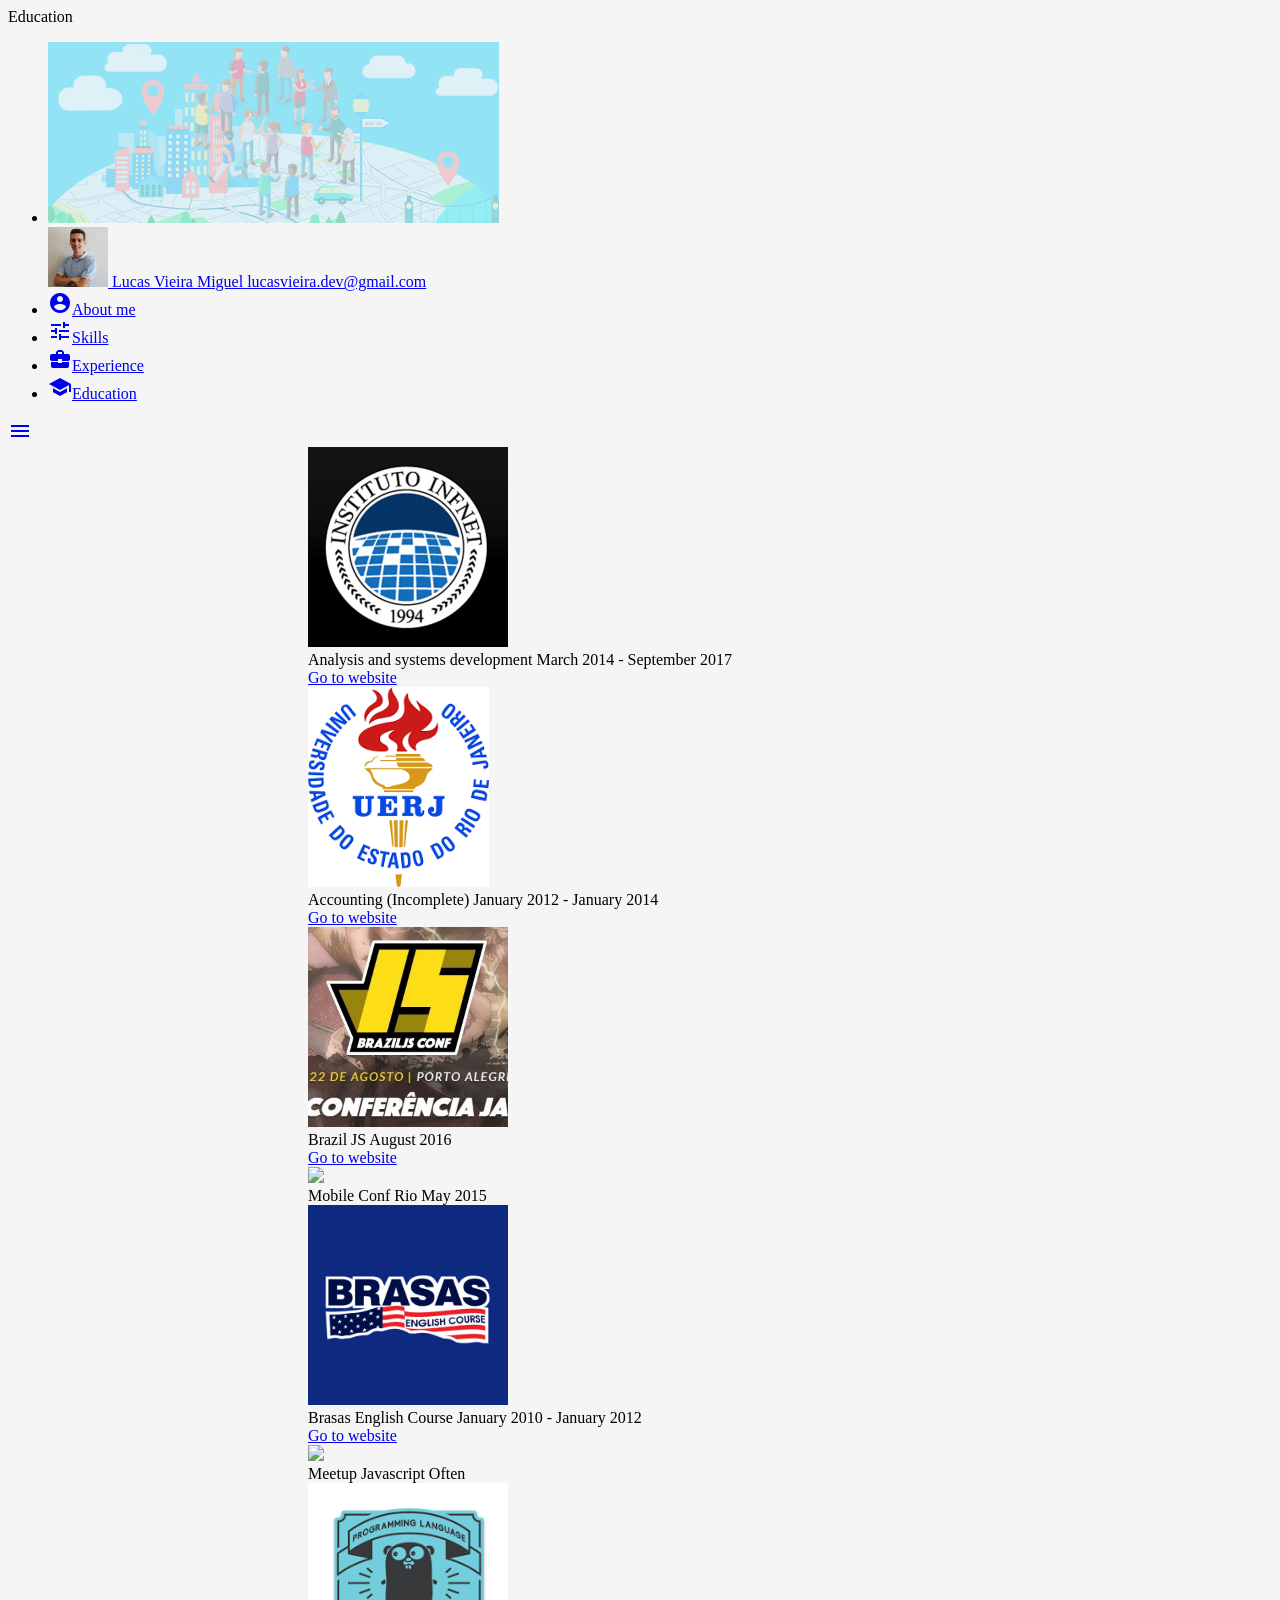
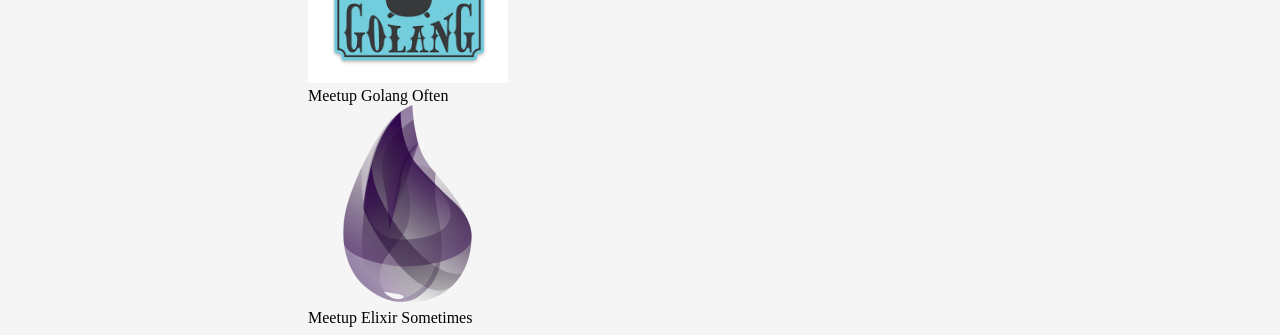
==== education.html @ 32d361c5 "my new resume" ====
<!DOCTYPE html>
<html>
  <head>
    <!--Import Google Icon Font-->
    <link href="https://fonts.googleapis.com/icon?family=Material+Icons" rel="stylesheet">
    <script src="https://use.fontawesome.com/1cb511d30d.js"></script>
    <!--Import materialize.css-->
    <script type="text/javascript" src="https://code.jquery.com/jquery-3.2.1.min.js"></script>
    <script src="https://cdnjs.cloudflare.com/ajax/libs/materialize/0.100.2/js/materialize.min.js"></script>

    <link rel="stylesheet" href="https://cdnjs.cloudflare.com/ajax/libs/materialize/0.100.2/css/materialize.min.css">
    <link rel="stylesheet" href="styles.css">
    <script type="text/javascript" src="scripts.js"></script>
    <!--Let browser know website is optimized for mobile-->
    <meta name="viewport" content="width=device-width, initial-scale=1.0"/>
  </head>

  <body>
    <nav>
      <div class="nav-wrapper blue">
        <span class="brand-logo">Education</span>
        <ul id="slide-out" class="side-nav fixed">
          <li>
            <div class="user-view">
              <a href="index.html">
                <div class="background blue">
                  <img style="height: 100%; opacity: 0.4;" src="imgs/profile_background.jpg">
                </div>
                <img src="imgs/id.jpg" class="circle" width="60">
                <span class="white-text name">Lucas Vieira Miguel</span>
                <span class="white-text email">lucasvieira.dev@gmail.com</span>
              </a>
            </div>
          </li>
          <li><a href="index.html"><i class="material-icons">account_circle</i>About me</a></li>
          <li><a href="skills.html"><i class="material-icons">tune</i>Skills</a></li>
          <li><a href="experience.html"><i class="material-icons">business_center</i>Experience</a></li>
          <li class="active"><a href="education.html"><i class="material-icons">school</i>Education</a></li>
        </ul>
        <a href="#" data-activates="slide-out" class="button-collapse"><i class="material-icons">menu</i></a>
      </div>
    </nav>

    <main>
      <div class="row">
        <div class="col s12 m6">
          <div class="card horizontal">
            <div class="card-image">
              <img src="imgs/infnet.jpeg">
            </div>
            <div class="card-stacked">
              <div class="card-content">
                <span class="card-title fix-margin-bottom">Analysis and systems development</span>
                <span>March 2014 - September 2017</span>
              </div>
              <div class="card-action">
                <a class="blue-text" href="https://www.infnet.edu.br/infnet/" target="_blank">Go to website</a>
              </div>
            </div>
          </div>
        </div>
        <div class="col s12 m6">
          <div class="card horizontal">
            <div class="card-image">
              <img src="imgs/uerj.jpg">
            </div>
            <div class="card-stacked">
              <div class="card-content">
                <span class="card-title fix-margin-bottom">Accounting (Incomplete)</span>
                <span>January 2012 - January 2014</span>
              </div>
              <div class="card-action">
                <a class="blue-text" href="http://www.uerj.br/" target="_blank">Go to website</a>
              </div>
            </div>
          </div>
        </div>
      </div>
      <div class="row">
        <div class="col s12 m6">
          <div class="card horizontal">
            <div class="card-image">
              <img src="imgs/braziljs.jpg">
            </div>
            <div class="card-stacked">
              <div class="card-content">
                <span class="card-title fix-margin-bottom">Brazil JS</span>
                <span>August 2016</span>
              </div>
              <div class="card-action">
                <a class="blue-text" href="https://braziljs.org/" target="_blank">Go to website</a>
              </div>
            </div>
          </div>
        </div>
        <div class="col s12 m6">
          <div class="card horizontal">
            <div class="card-image">
              <img src="imgs/caelum.jpg">
            </div>
            <div class="card-stacked">
              <div class="card-content">
                <span class="card-title fix-margin-bottom">Mobile Conf Rio</span>
                <span>May 2015</span>
              </div>
            </div>
          </div>
        </div>
      </div>
      <div class="row">
        <div class="col s12 m6">
          <div class="card horizontal">
            <div class="card-image">
              <img src="imgs/brasas.jpg">
            </div>
            <div class="card-stacked">
              <div class="card-content">
                <span class="card-title fix-margin-bottom">Brasas English Course</span>
                <span>January 2010 - January 2012</span>
              </div>
              <div class="card-action">
                <a class="blue-text" href="http://www.brasas.com.br/" target="_blank">Go to website</a>
              </div>
            </div>
          </div>
        </div>      

        <div class="col s12 m6">
          <div class="card horizontal">
            <div class="card-image">
              <img src="imgs/js.jpg">
            </div>
            <div class="card-stacked">
              <div class="card-content">
                <span class="card-title fix-margin-bottom">Meetup Javascript</span>
                <span>Often</span>
              </div>
            </div>
          </div>
        </div>

      </div>
      <div class="row">
        <div class="col s12 m6">
          <div class="card horizontal">
            <div class="card-image">
              <img src="imgs/golang.jpg">
            </div>
            <div class="card-stacked">
              <div class="card-content">
                <span class="card-title fix-margin-bottom">Meetup Golang</span>
                <span>Often</span>
              </div>
            </div>
          </div>
        </div>
        <div class="col s12 m6">
          <div class="card horizontal">
            <div class="card-image">
              <img src="imgs/elixir.jpg">
            </div>
            <div class="card-stacked">
              <div class="card-content">
                <span class="card-title fix-margin-bottom">Meetup Elixir</span>
                <span>Sometimes</span>
              </div>
            </div>
          </div>
        </div>
      </div>
    </main>

  </body>
</html>
---- styles.css ----
html {
  background-color: #F5F5F5 ;
}

header, main, footer {
  padding-left: 300px;  
}

@media only screen and (max-width : 992px) {
  header, main, footer {
    padding-left: 0;
  }
  .pagination li a {
    padding: 0 4px;
  }
}

.fix-min-height {
  min-height: 62px !important;
}

.line-height-to-center {
  line-height: 42px !important;
}

.fix-margin-bottom {
  margin-bottom: 0px !important;
}

.card img {
    max-height: 200px;
    object-fit: cover;
}
.card img.materialized.active {
    max-height: none;
    object-fit: none;
}

.padding-bottom-1 {
  padding-bottom: 1rem;
}
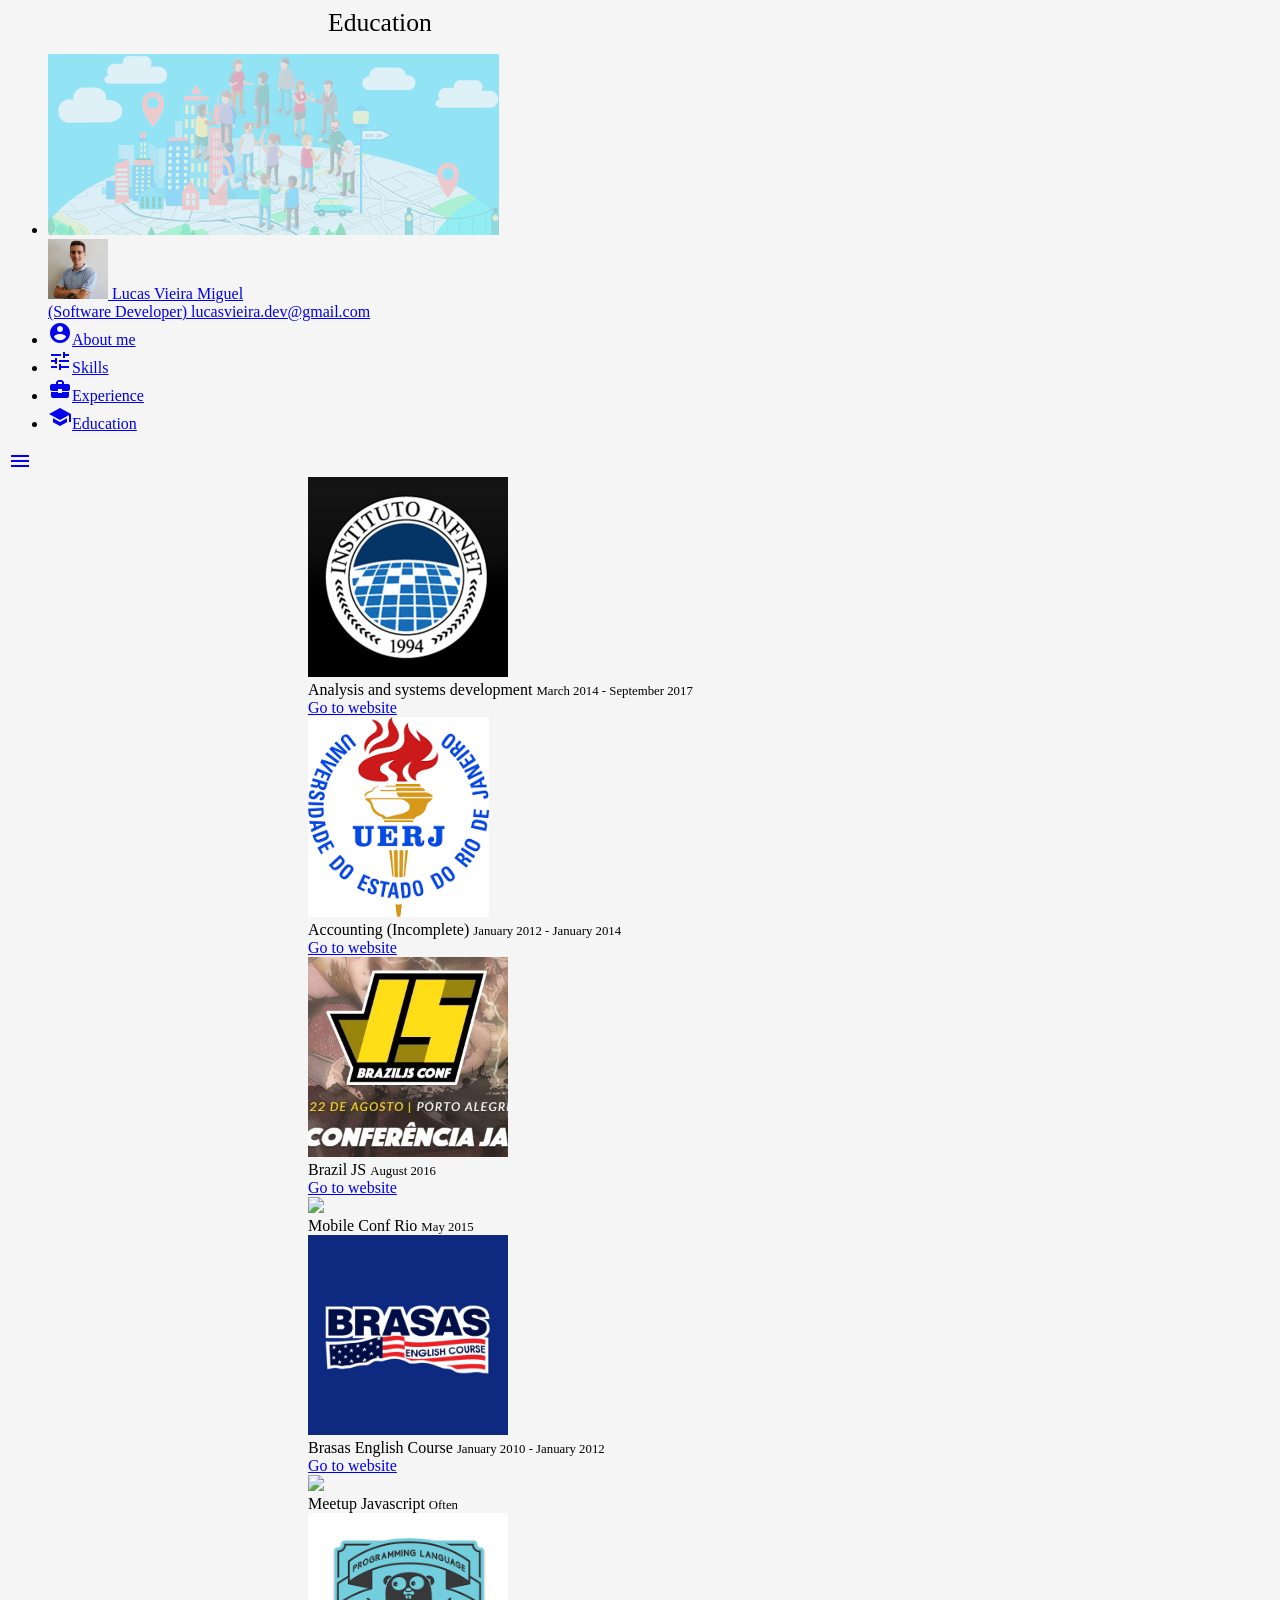
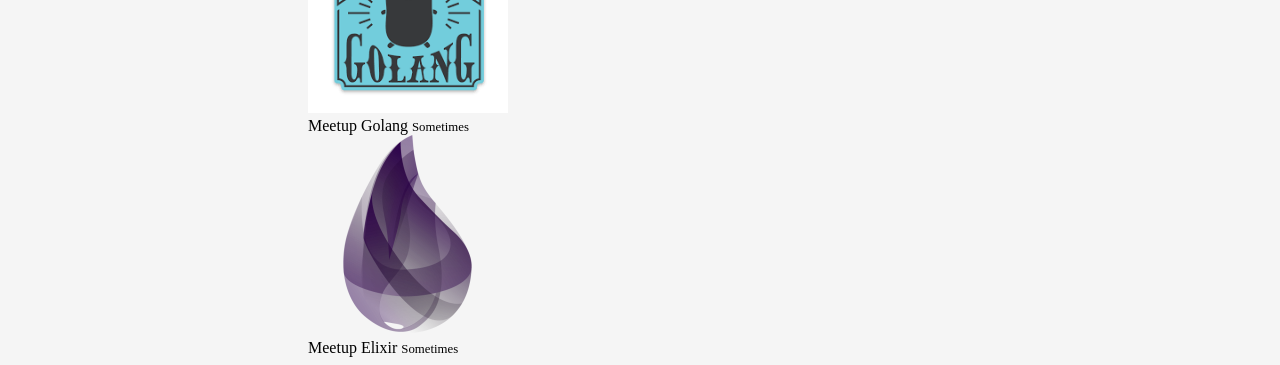
==== commit dd7a13ba: "refresh css" ====
--- a/education.html
+++ b/education.html
@@ -9,16 +9,19 @@
     <script src="https://cdnjs.cloudflare.com/ajax/libs/materialize/0.100.2/js/materialize.min.js"></script>
 
     <link rel="stylesheet" href="https://cdnjs.cloudflare.com/ajax/libs/materialize/0.100.2/css/materialize.min.css">
-    <link rel="stylesheet" href="styles.css">
+    <link rel="stylesheet" href="styles-2.css">
     <script type="text/javascript" src="scripts.js"></script>
     <!--Let browser know website is optimized for mobile-->
+    <title>Lucas Vieira Miguel - Software Developer</title>
+    <meta name="description" content="my resume"/>
+    <link rel="shortcut icon" type="image/png" href="imgs/letter-l.png"/>
     <meta name="viewport" content="width=device-width, initial-scale=1.0"/>
   </head>
 
   <body>
     <nav>
       <div class="nav-wrapper blue">
-        <span class="brand-logo">Education</span>
+        <span class="brand-logo title-padding better-title">Education</span>
         <ul id="slide-out" class="side-nav fixed">
           <li>
             <div class="user-view">
@@ -27,7 +30,7 @@
                   <img style="height: 100%; opacity: 0.4;" src="imgs/profile_background.jpg">
                 </div>
                 <img src="imgs/id.jpg" class="circle" width="60">
-                <span class="white-text name">Lucas Vieira Miguel</span>
+                <span class="white-text name">Lucas Vieira Miguel<br>(Software Developer)</span>
                 <span class="white-text email">lucasvieira.dev@gmail.com</span>
               </a>
             </div>
@@ -51,7 +54,7 @@
             <div class="card-stacked">
               <div class="card-content">
                 <span class="card-title fix-margin-bottom">Analysis and systems development</span>
-                <span>March 2014 - September 2017</span>
+                <span class="subtitle">March 2014 - September 2017</span>
               </div>
               <div class="card-action">
                 <a class="blue-text" href="https://www.infnet.edu.br/infnet/" target="_blank">Go to website</a>
@@ -67,7 +70,7 @@
             <div class="card-stacked">
               <div class="card-content">
                 <span class="card-title fix-margin-bottom">Accounting (Incomplete)</span>
-                <span>January 2012 - January 2014</span>
+                <span class="subtitle">January 2012 - January 2014</span>
               </div>
               <div class="card-action">
                 <a class="blue-text" href="http://www.uerj.br/" target="_blank">Go to website</a>
@@ -85,7 +88,7 @@
             <div class="card-stacked">
               <div class="card-content">
                 <span class="card-title fix-margin-bottom">Brazil JS</span>
-                <span>August 2016</span>
+                <span class="subtitle">August 2016</span>
               </div>
               <div class="card-action">
                 <a class="blue-text" href="https://braziljs.org/" target="_blank">Go to website</a>
@@ -101,7 +104,7 @@
             <div class="card-stacked">
               <div class="card-content">
                 <span class="card-title fix-margin-bottom">Mobile Conf Rio</span>
-                <span>May 2015</span>
+                <span class="subtitle">May 2015</span>
               </div>
             </div>
           </div>
@@ -116,7 +119,7 @@
             <div class="card-stacked">
               <div class="card-content">
                 <span class="card-title fix-margin-bottom">Brasas English Course</span>
-                <span>January 2010 - January 2012</span>
+                <span class="subtitle">January 2010 - January 2012</span>
               </div>
               <div class="card-action">
                 <a class="blue-text" href="http://www.brasas.com.br/" target="_blank">Go to website</a>
@@ -133,7 +136,7 @@
             <div class="card-stacked">
               <div class="card-content">
                 <span class="card-title fix-margin-bottom">Meetup Javascript</span>
-                <span>Often</span>
+                <span class="subtitle">Often</span>
               </div>
             </div>
           </div>
@@ -149,7 +152,7 @@
             <div class="card-stacked">
               <div class="card-content">
                 <span class="card-title fix-margin-bottom">Meetup Golang</span>
-                <span>Often</span>
+                <span class="subtitle">Sometimes</span>
               </div>
             </div>
           </div>
@@ -162,7 +165,7 @@
             <div class="card-stacked">
               <div class="card-content">
                 <span class="card-title fix-margin-bottom">Meetup Elixir</span>
-                <span>Sometimes</span>
+                <span class="subtitle">Sometimes</span>
               </div>
             </div>
           </div>
--- a/styles-2.css
+++ b/styles-2.css
@@ -0,0 +1,69 @@
+html {
+  background-color: #F5F5F5 ;
+}
+
+header, main, footer {
+  padding-left: 300px;  
+}
+
+@media only screen and (max-width : 992px) {
+  header, main, footer {
+    padding-left: 0;
+  }
+  .pagination li a {
+    padding: 0 4px;
+  }
+}
+
+@media only screen and (min-width : 992px) {
+  .title-padding {
+    padding-left: 320px !important;
+  }
+}
+
+.better-title {
+  font-size: 1.6rem !important;
+}
+
+
+.fix-min-height {
+  min-height: 62px !important;
+}
+
+.line-height-to-center {
+  line-height: 42px !important;
+}
+
+.fix-margin-bottom {
+  margin-bottom: 0px !important;
+}
+
+.card img {
+  max-height: 200px;
+  object-fit: cover;
+}
+
+.card img.materialized.active {
+  max-height: none;
+  object-fit: none;
+}
+
+.img-cover {
+  max-height: 245px !important;
+  opacity: 0.7;
+  object-position: 0% 35%;
+}
+
+.padding-bottom-1 {
+  padding-bottom: 1rem;
+}
+
+.cover-description {
+  padding: 5px;
+  font-size: 0.7rem;
+}
+
+.subtitle {
+  font-size: 0.8rem;
+  font-weight: 500;
+}
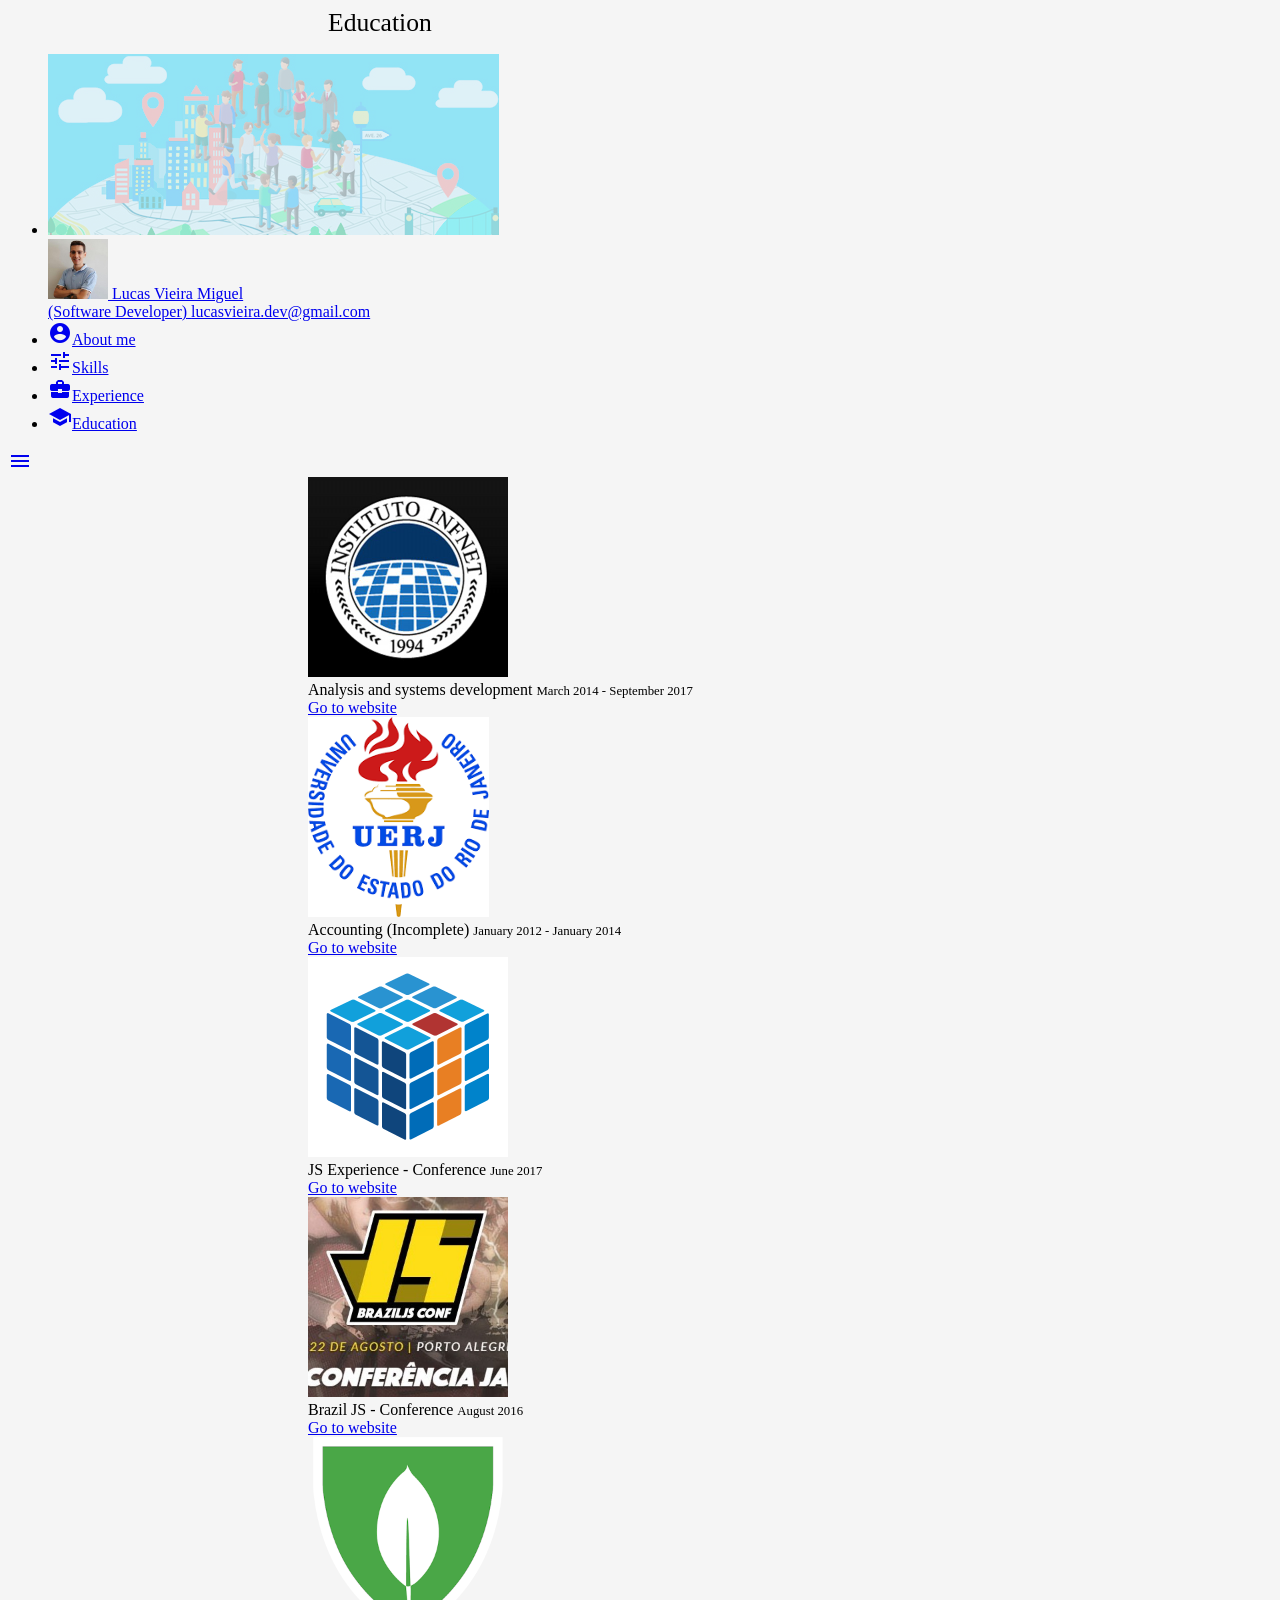
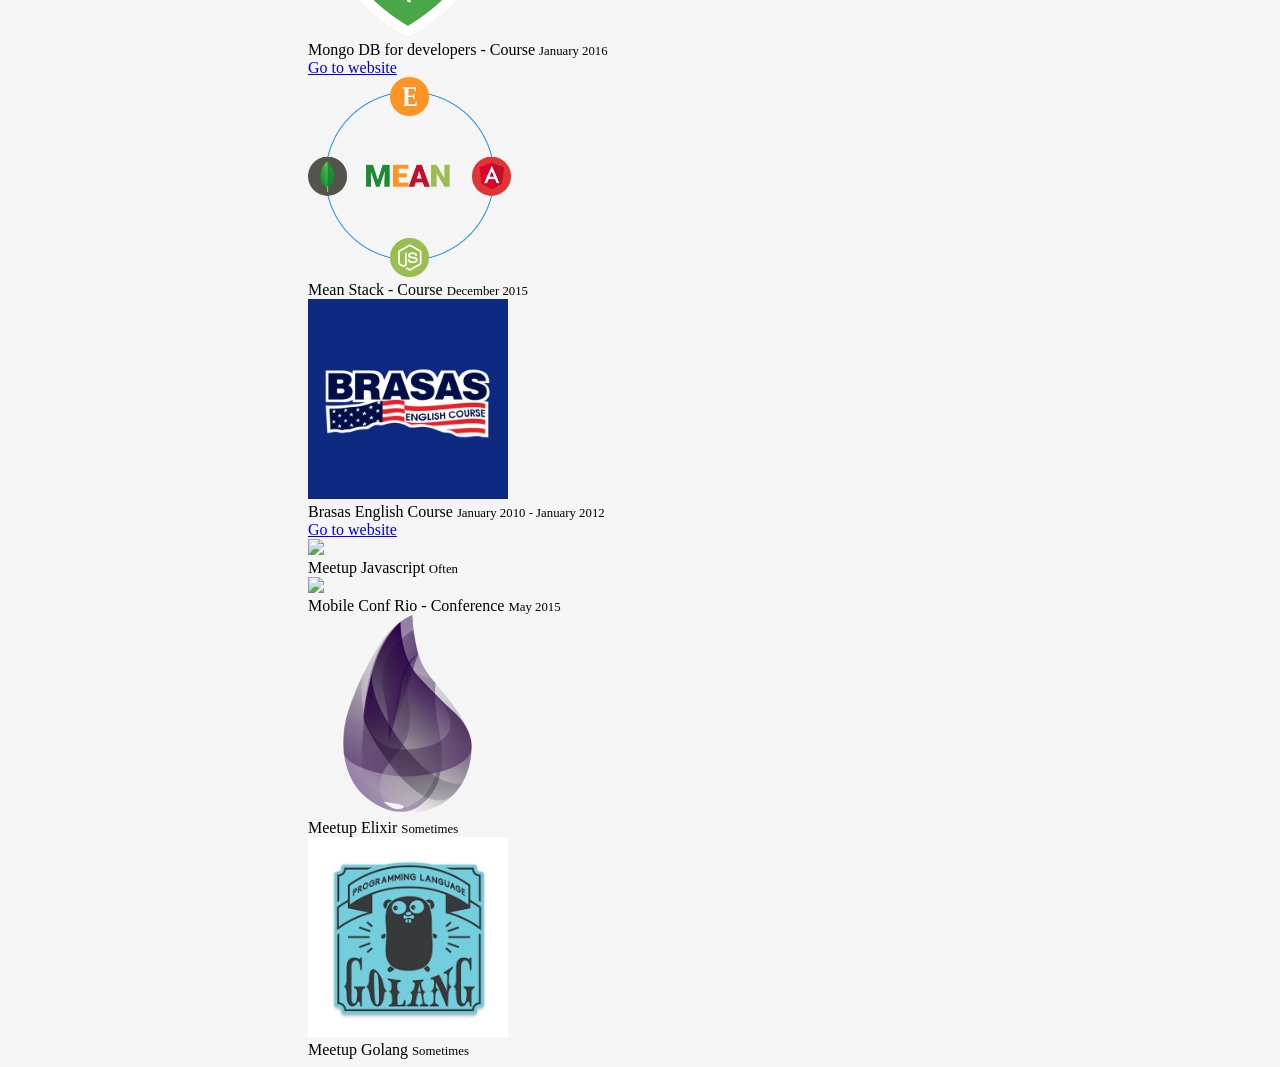
==== commit 107e1992: "more courses" ====
--- a/education.html
+++ b/education.html
@@ -83,11 +83,27 @@
         <div class="col s12 m6">
           <div class="card horizontal">
             <div class="card-image">
+              <img src="imgs/imasters.jpg">
+            </div>
+            <div class="card-stacked">
+              <div class="card-content">
+                <span class="card-title fix-margin-bottom">JS Experience - Conference</span>
+                <span class="subtitle">June 2017</span>
+              </div>
+              <div class="card-action">
+                <a class="blue-text" href="https://eventos.imasters.com.br/jsexperience/" target="_blank">Go to website</a>
+              </div>
+            </div>
+          </div>
+        </div>
+        <div class="col s12 m6">
+          <div class="card horizontal">
+            <div class="card-image">
               <img src="imgs/braziljs.jpg">
             </div>
             <div class="card-stacked">
               <div class="card-content">
-                <span class="card-title fix-margin-bottom">Brazil JS</span>
+                <span class="card-title fix-margin-bottom">Brazil JS - Conference</span>
                 <span class="subtitle">August 2016</span>
               </div>
               <div class="card-action">
@@ -96,15 +112,33 @@
             </div>
           </div>
         </div>
-        <div class="col s12 m6">
-          <div class="card horizontal">
-            <div class="card-image">
-              <img src="imgs/caelum.jpg">
-            </div>
-            <div class="card-stacked">
-              <div class="card-content">
-                <span class="card-title fix-margin-bottom">Mobile Conf Rio</span>
-                <span class="subtitle">May 2015</span>
+      </div>
+      <div class="row">
+        <div class="col s12 m6">
+          <div class="card horizontal">
+            <div class="card-image">
+              <img src="imgs/mongodb.jpg">
+            </div>
+            <div class="card-stacked">
+              <div class="card-content">
+                <span class="card-title fix-margin-bottom">Mongo DB for developers - Course</span>
+                <span class="subtitle">January 2016</span>
+              </div>
+              <div class="card-action">
+                <a class="blue-text" href="https://university.mongodb.com/courses/M101P/about" target="_blank">Go to website</a>
+              </div>
+            </div>
+          </div>
+        </div>
+        <div class="col s12 m6">
+          <div class="card horizontal">
+            <div class="card-image">
+              <img src="imgs/mean.jpg">
+            </div>
+            <div class="card-stacked">
+              <div class="card-content">
+                <span class="card-title fix-margin-bottom">Mean Stack - Course</span>
+                <span class="subtitle">December 2015</span>
               </div>
             </div>
           </div>
@@ -147,6 +181,34 @@
         <div class="col s12 m6">
           <div class="card horizontal">
             <div class="card-image">
+              <img src="imgs/caelum.jpg">
+            </div>
+            <div class="card-stacked">
+              <div class="card-content">
+                <span class="card-title fix-margin-bottom">Mobile Conf Rio - Conference</span>
+                <span class="subtitle">May 2015</span>
+              </div>
+            </div>
+          </div>
+        </div>
+        <div class="col s12 m6">
+          <div class="card horizontal">
+            <div class="card-image">
+              <img src="imgs/elixir.jpg">
+            </div>
+            <div class="card-stacked">
+              <div class="card-content">
+                <span class="card-title fix-margin-bottom">Meetup Elixir</span>
+                <span class="subtitle">Sometimes</span>
+              </div>
+            </div>
+          </div>
+        </div>
+      </div>
+      <div class="row">
+        <div class="col s12 m6">
+          <div class="card horizontal">
+            <div class="card-image">
               <img src="imgs/golang.jpg">
             </div>
             <div class="card-stacked">
@@ -157,19 +219,6 @@
             </div>
           </div>
         </div>
-        <div class="col s12 m6">
-          <div class="card horizontal">
-            <div class="card-image">
-              <img src="imgs/elixir.jpg">
-            </div>
-            <div class="card-stacked">
-              <div class="card-content">
-                <span class="card-title fix-margin-bottom">Meetup Elixir</span>
-                <span class="subtitle">Sometimes</span>
-              </div>
-            </div>
-          </div>
-        </div>
       </div>
     </main>
 
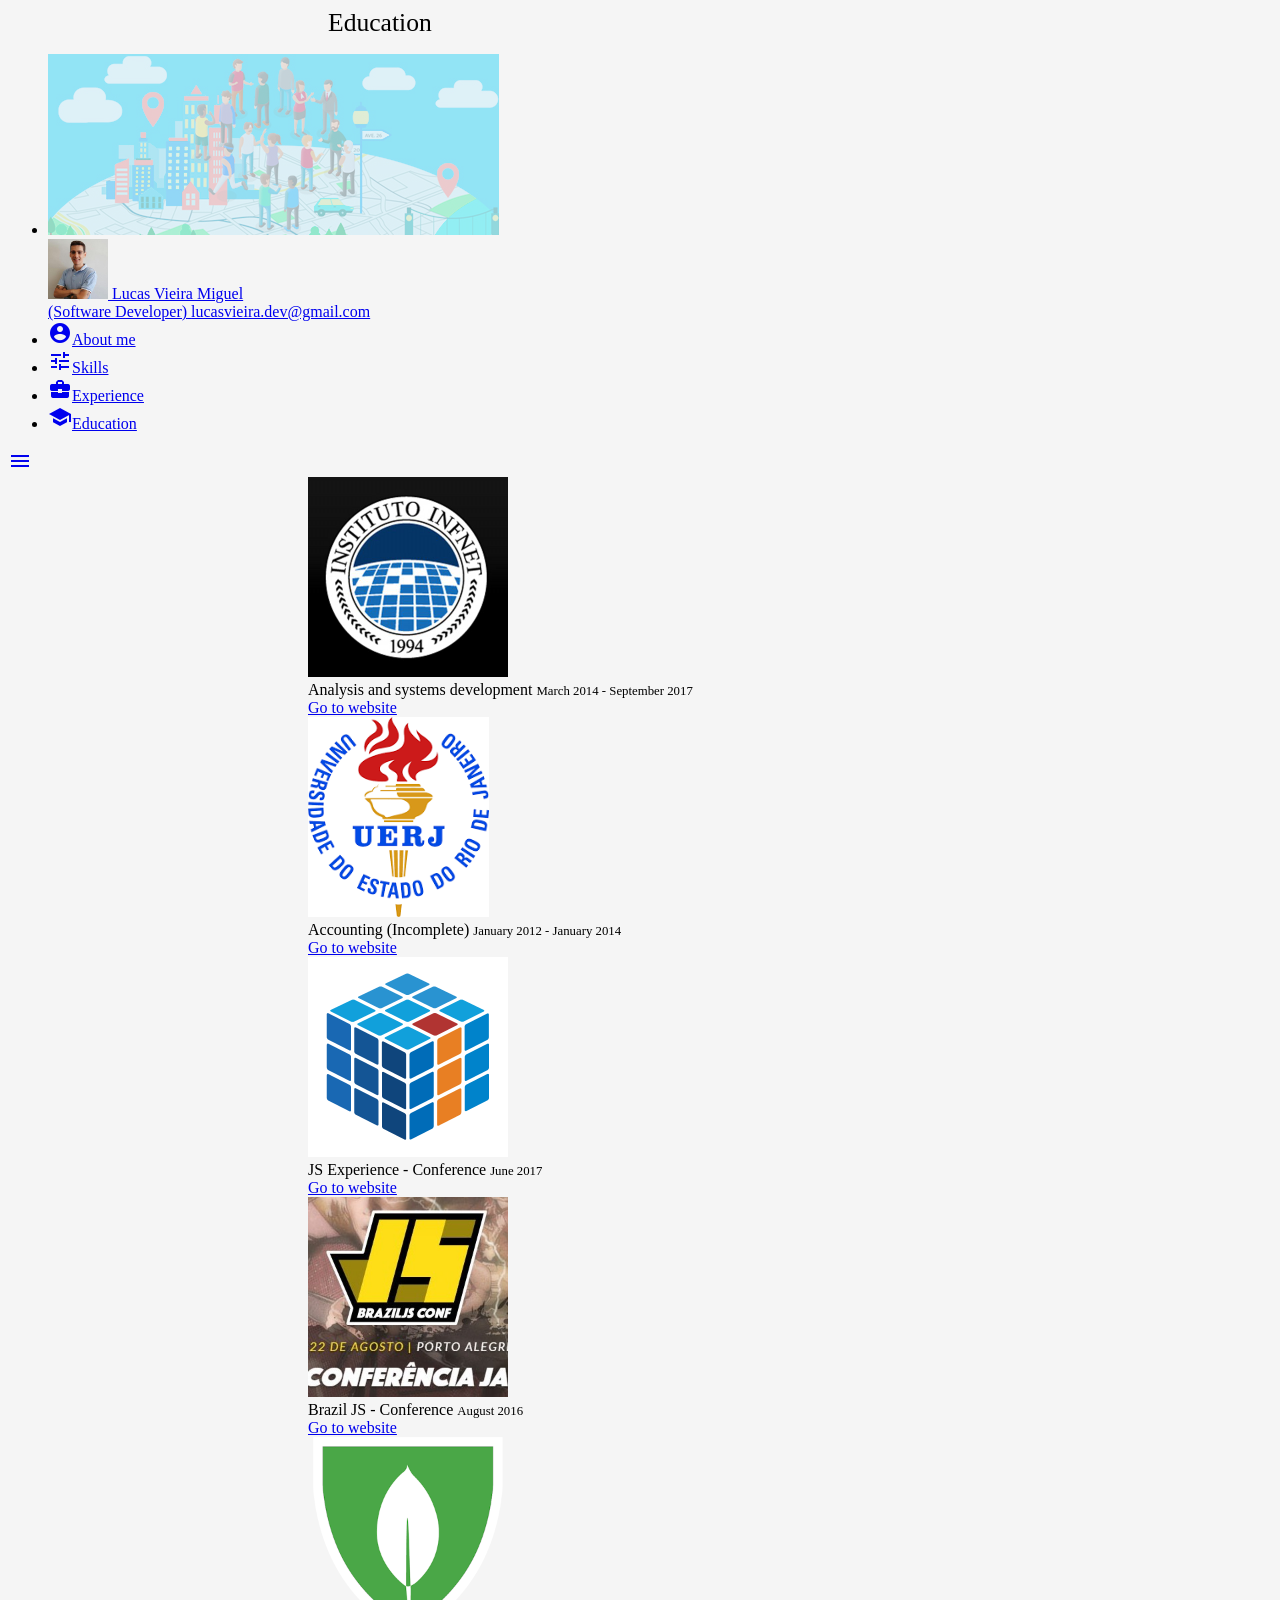
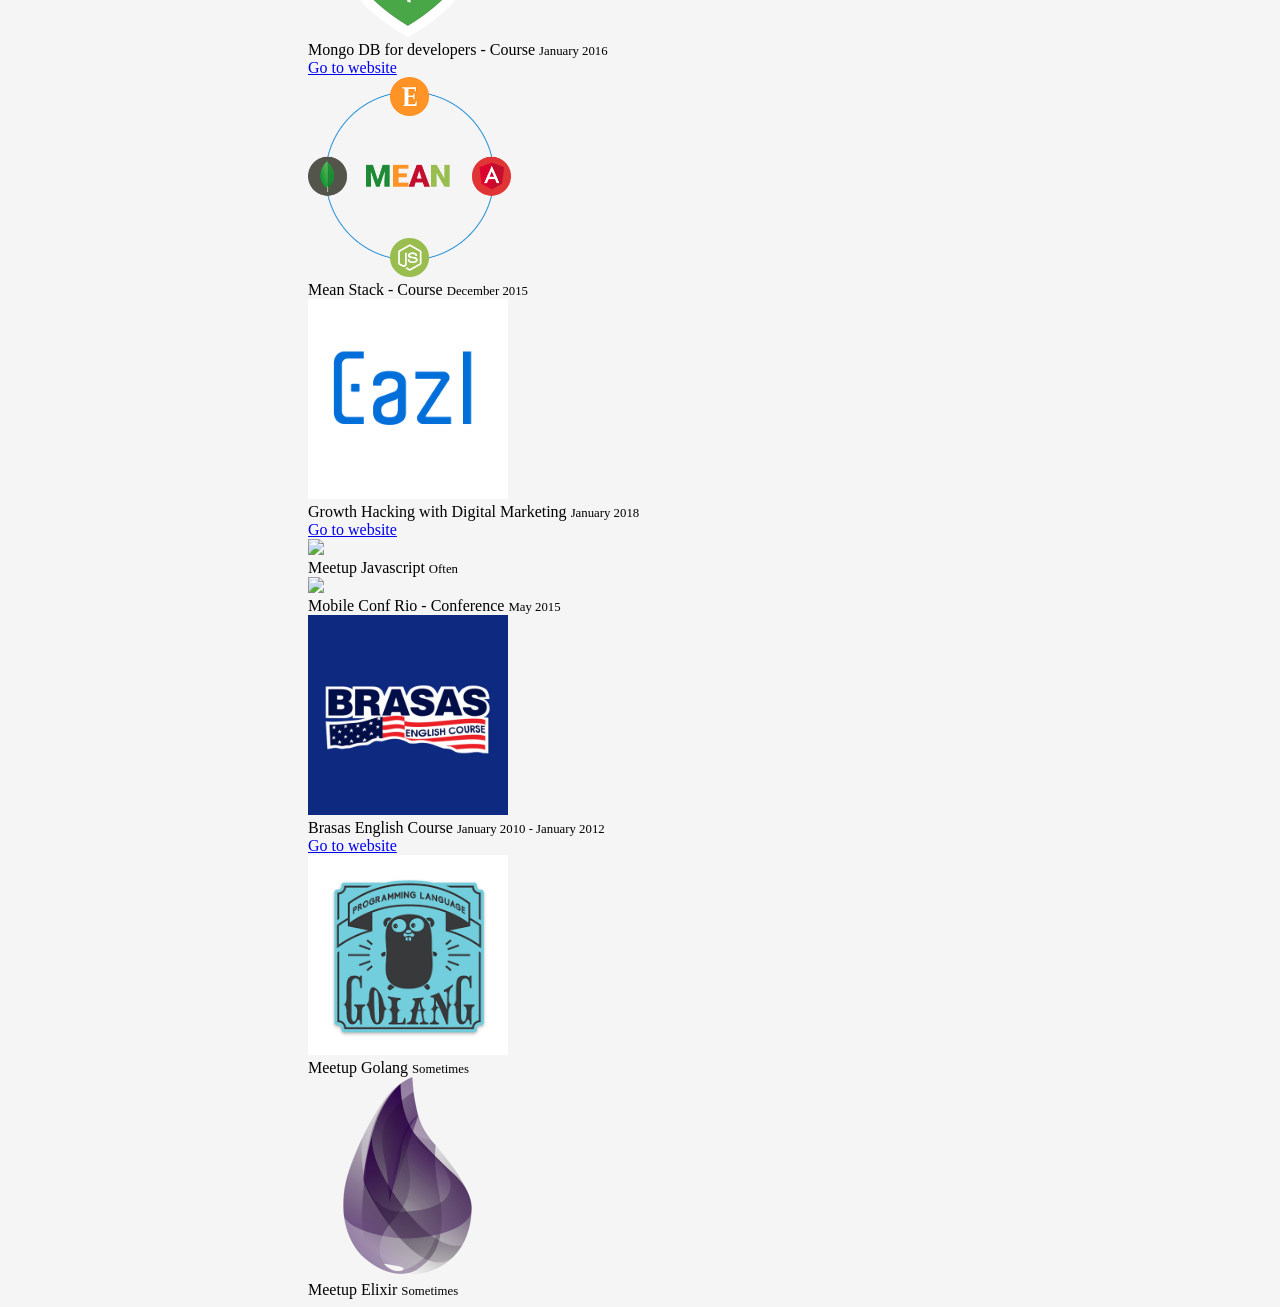
==== commit 617a93f3: "added growth hacking course" ====
--- a/education.html
+++ b/education.html
@@ -144,7 +144,51 @@
           </div>
         </div>
       </div>
-      <div class="row">
+      <div class="row">    
+        <div class="col s12 m6">
+          <div class="card horizontal">
+            <div class="card-image">
+              <img src="imgs/eazl.jpg">
+            </div>
+            <div class="card-stacked">
+              <div class="card-content">
+                <span class="card-title fix-margin-bottom">Growth Hacking with Digital Marketing </span>
+                <span class="subtitle">January 2018</span>
+              </div>
+              <div class="card-action">
+                <a class="blue-text" href="https://courses.eazl.co/p/growth-hacking-masterclass" target="_blank">Go to website</a>
+              </div>
+            </div>
+          </div>
+        </div> 
+        <div class="col s12 m6">
+          <div class="card horizontal">
+            <div class="card-image">
+              <img src="imgs/js.jpg">
+            </div>
+            <div class="card-stacked">
+              <div class="card-content">
+                <span class="card-title fix-margin-bottom">Meetup Javascript</span>
+                <span class="subtitle">Often</span>
+              </div>
+            </div>
+          </div>
+        </div>
+      </div>
+      <div class="row">
+        <div class="col s12 m6">
+          <div class="card horizontal">
+            <div class="card-image">
+              <img src="imgs/caelum.jpg">
+            </div>
+            <div class="card-stacked">
+              <div class="card-content">
+                <span class="card-title fix-margin-bottom">Mobile Conf Rio - Conference</span>
+                <span class="subtitle">May 2015</span>
+              </div>
+            </div>
+          </div>
+        </div>
         <div class="col s12 m6">
           <div class="card horizontal">
             <div class="card-image">
@@ -160,33 +204,18 @@
               </div>
             </div>
           </div>
-        </div>      
-
-        <div class="col s12 m6">
-          <div class="card horizontal">
-            <div class="card-image">
-              <img src="imgs/js.jpg">
-            </div>
-            <div class="card-stacked">
-              <div class="card-content">
-                <span class="card-title fix-margin-bottom">Meetup Javascript</span>
-                <span class="subtitle">Often</span>
-              </div>
-            </div>
-          </div>
-        </div>
-
-      </div>
-      <div class="row">
-        <div class="col s12 m6">
-          <div class="card horizontal">
-            <div class="card-image">
-              <img src="imgs/caelum.jpg">
-            </div>
-            <div class="card-stacked">
-              <div class="card-content">
-                <span class="card-title fix-margin-bottom">Mobile Conf Rio - Conference</span>
-                <span class="subtitle">May 2015</span>
+        </div>  
+      </div>
+      <div class="row">
+        <div class="col s12 m6">
+          <div class="card horizontal">
+            <div class="card-image">
+              <img src="imgs/golang.jpg">
+            </div>
+            <div class="card-stacked">
+              <div class="card-content">
+                <span class="card-title fix-margin-bottom">Meetup Golang</span>
+                <span class="subtitle">Sometimes</span>
               </div>
             </div>
           </div>
@@ -205,22 +234,7 @@
           </div>
         </div>
       </div>
-      <div class="row">
-        <div class="col s12 m6">
-          <div class="card horizontal">
-            <div class="card-image">
-              <img src="imgs/golang.jpg">
-            </div>
-            <div class="card-stacked">
-              <div class="card-content">
-                <span class="card-title fix-margin-bottom">Meetup Golang</span>
-                <span class="subtitle">Sometimes</span>
-              </div>
-            </div>
-          </div>
-        </div>
-      </div>
     </main>
 
   </body>
-</html>+</html>
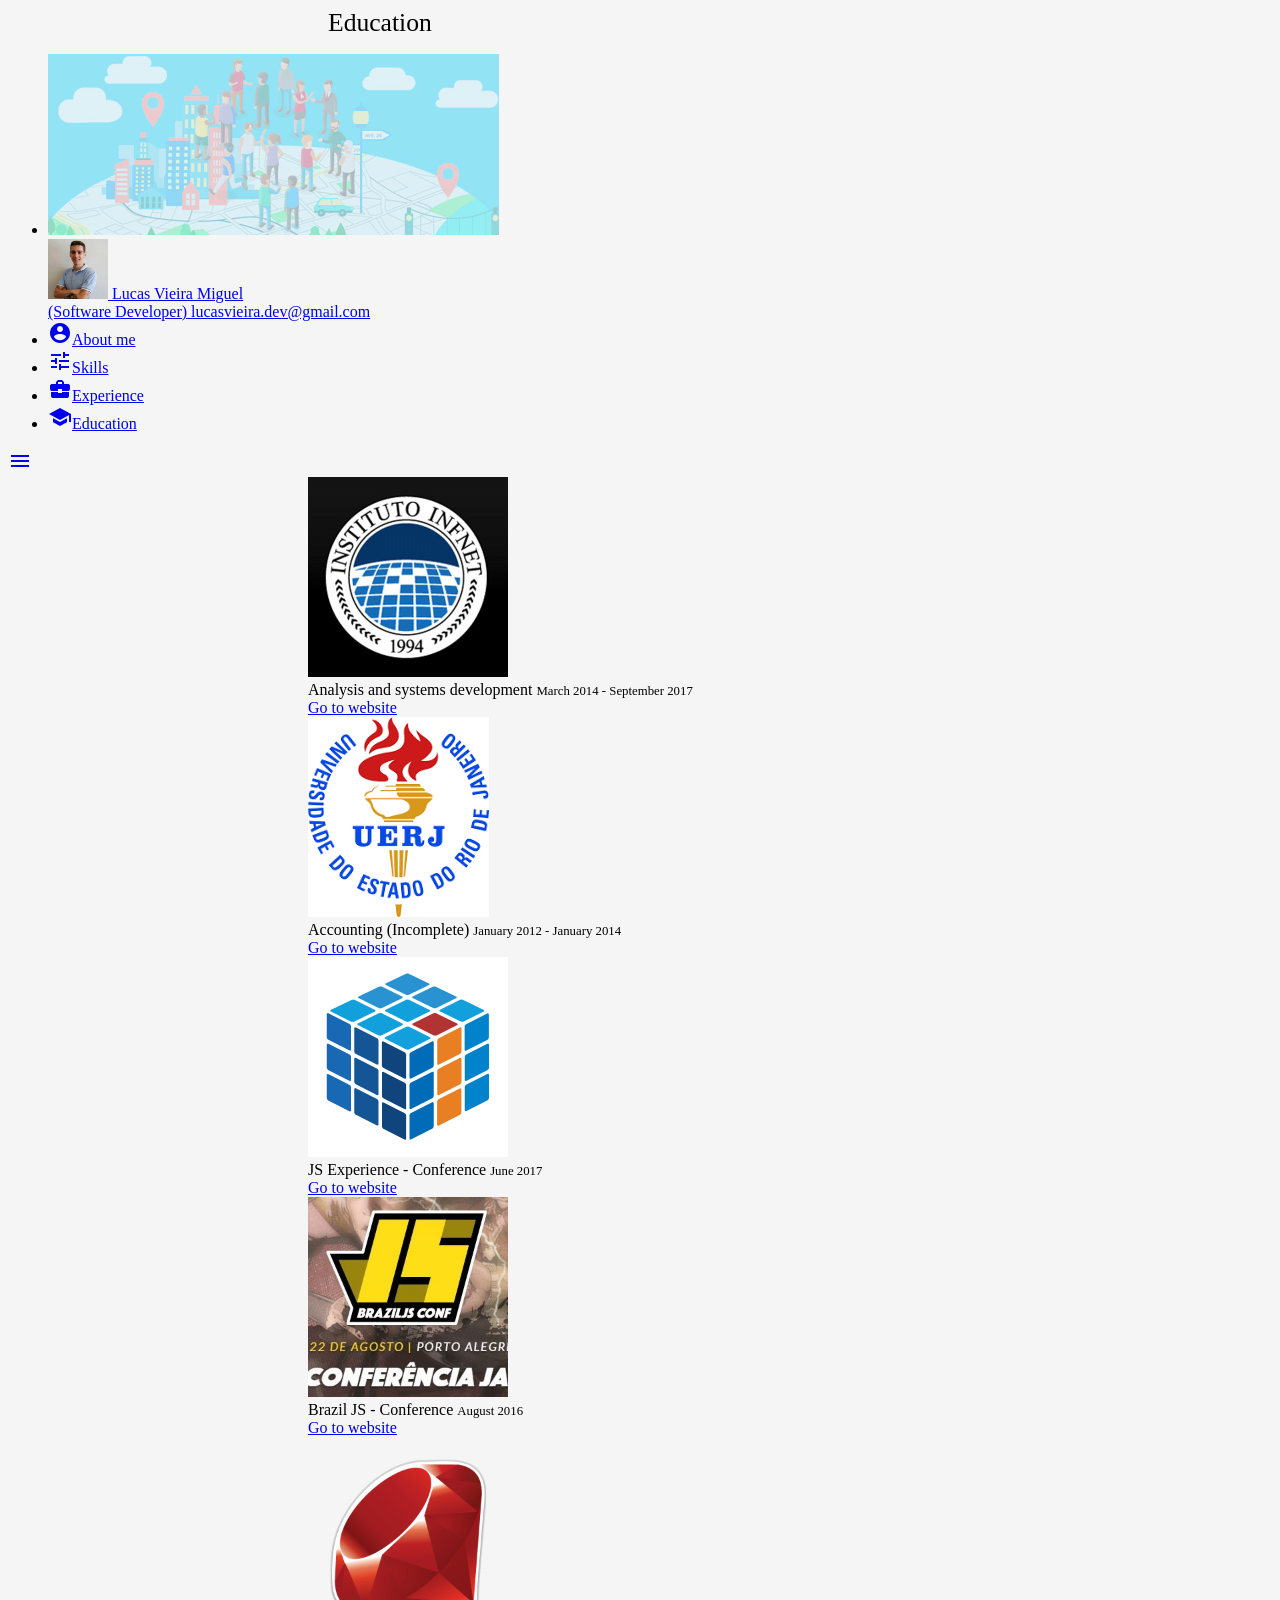
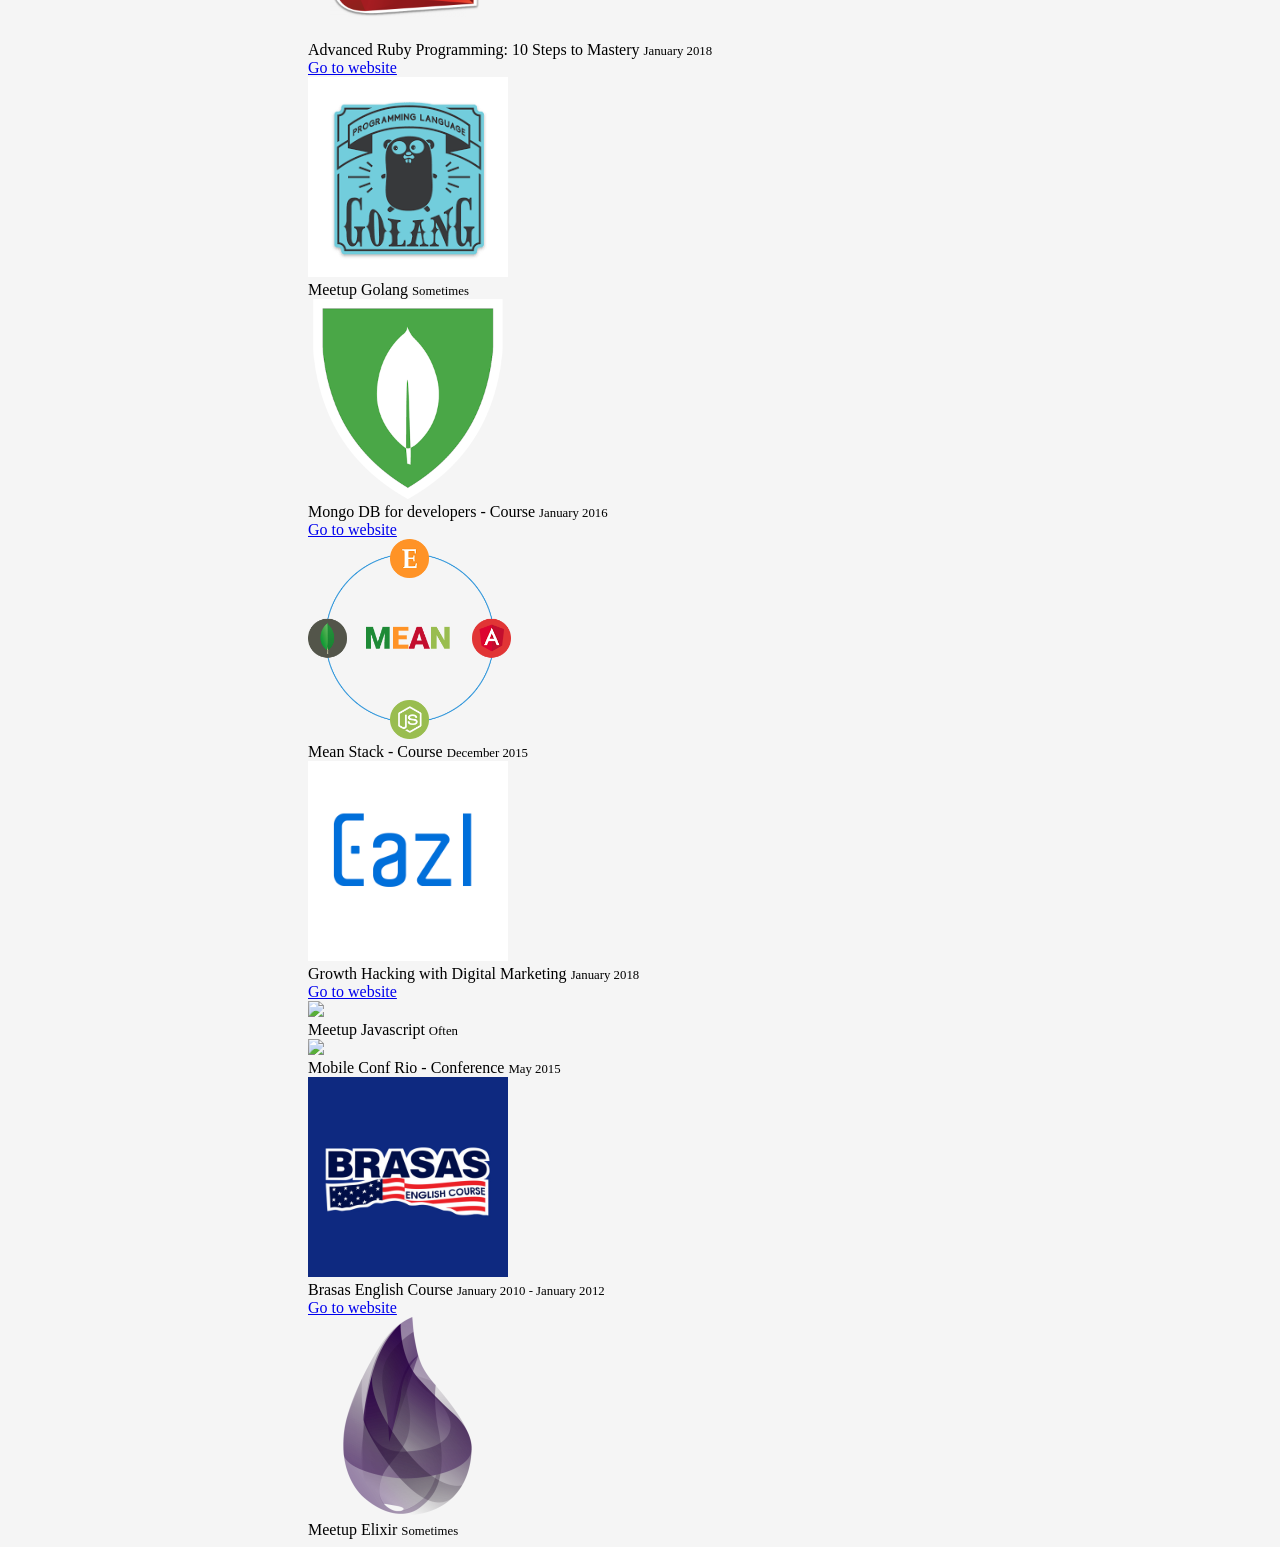
==== commit afe28f82: "ruby 10 steps" ====
--- a/education.html
+++ b/education.html
@@ -117,6 +117,37 @@
         <div class="col s12 m6">
           <div class="card horizontal">
             <div class="card-image">
+              <img src="imgs/ruby.jpg">
+            </div>
+            <div class="card-stacked">
+              <div class="card-content">
+                <span class="card-title fix-margin-bottom">Advanced Ruby Programming: 10 Steps to Mastery</span>
+                <span class="subtitle">January 2018</span>
+              </div>
+              <div class="card-action">
+                <a class="blue-text" href="https://www.udemy.com/expert-ruby-programming-ten-steps-to-mastery/" target="_blank">Go to website</a>
+              </div>
+            </div>
+          </div>
+        </div>
+        <div class="col s12 m6">
+          <div class="card horizontal">
+            <div class="card-image">
+              <img src="imgs/golang.jpg">
+            </div>
+            <div class="card-stacked">
+              <div class="card-content">
+                <span class="card-title fix-margin-bottom">Meetup Golang</span>
+                <span class="subtitle">Sometimes</span>
+              </div>
+            </div>
+          </div>
+        </div>
+      </div>
+      <div class="row">
+        <div class="col s12 m6">
+          <div class="card horizontal">
+            <div class="card-image">
               <img src="imgs/mongodb.jpg">
             </div>
             <div class="card-stacked">
@@ -210,19 +241,6 @@
         <div class="col s12 m6">
           <div class="card horizontal">
             <div class="card-image">
-              <img src="imgs/golang.jpg">
-            </div>
-            <div class="card-stacked">
-              <div class="card-content">
-                <span class="card-title fix-margin-bottom">Meetup Golang</span>
-                <span class="subtitle">Sometimes</span>
-              </div>
-            </div>
-          </div>
-        </div>
-        <div class="col s12 m6">
-          <div class="card horizontal">
-            <div class="card-image">
               <img src="imgs/elixir.jpg">
             </div>
             <div class="card-stacked">
